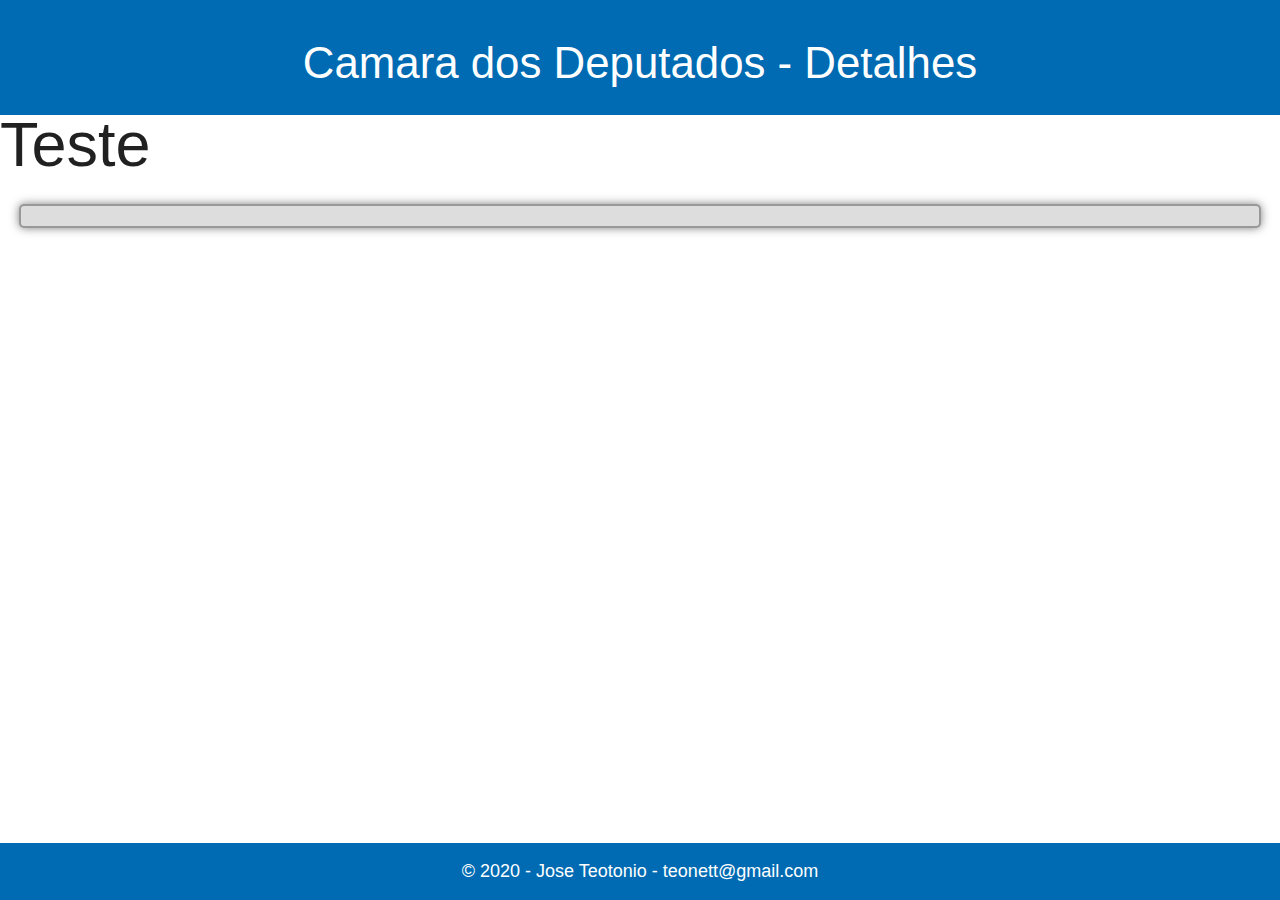
==== popup.html @ 1bcb80c8 "Primeiro commit do repositorio" ====
<!DOCTYPE html PUBLIC "-//W3C//DTD XHTML 1.0 Transitional//EN" "http://www.w3.org/TR/xhtml1/DTD/xhtml1-transitional.dtd">
<html xmlns="http://www.w3.org/1999/xhtml" lang="en-US">

    <head>

        <title>Camara dos Deputados - Dados Abertos</title> 

        <meta charset="UTF-8">
        <meta name="viewport" content="width=device-width, initial-scale=1.0">
        <meta http-equiv="X-UA-Compatible" content="ie=edge">
        <meta name="keywords" content="httml, javascript, deputados, partidos, dados abertos, camara" />
        <meta name="description" content="Single Page Web"/>
        <meta name="author" content="Jose Teotonio, teonett@gmail.com" />

        <link rel="stylesheet" href="https://cdnjs.cloudflare.com/ajax/libs/materialize/1.0.0/css/materialize.min.css">
        <link href="https://fonts.googleapis.com/icon?family=Material+Icons" rel="stylesheet">
        
        <link rel="stylesheet" href="./css/styles.css">

  </head>
  <body>

    <header><h3>Camara dos Deputados - Detalhes</h3></header>
    
    <h1 style="margin-top: 110px;">Teste</h1>

    <div class="container"><div id="partidos"></div></div>

    <footer>&copy; 2020 - Jose Teotonio - teonett@gmail.com</footer> 

  </body>

  <script src="https://code.jquery.com/jquery-3.4.1.js"></script>
  <script src="https://cdnjs.cloudflare.com/ajax/libs/materialize/1.0.0/js/materialize.min.js"></script>
  <script src="./js/main.js"></script>

</html>
---- css/styles.css ----
*{
    margin: 0;
    padding: 0;
}

body {
    font-family: Arial, Helvetica, sans-serif;
}

header {
    position: fixed;
    top: 0px;
    color: #ffffff;
    text-align: center;
    font-size: xx-large;
    background-color: #006bb3;
    width: 100%;
    padding-top: 10px;
    padding-bottom: 10px;
    padding-left: 0px;
}

footer {
    position: fixed;
    bottom:0px;
    color: #ffffff;
    background-color: #006bb3;
    width: 100%;
    padding-top: 15px;
    padding-bottom: 15px;
    padding-left: 0px;
    text-align: center;
    font-size: large;
}

.container {
    background: #DDD;
    color: #333;
    border: 2px solid #999;
    border-radius: 5px;
    width: 97%;
    padding: 10px;
    box-shadow: 0px 0px 10px rgba(0,0,0,0.5);
    align-content: center;
}

.p-title {
    text-align: left;
    background-color: #333;
    color: #ffffff;
    padding-top: 5px;
    padding-bottom: 5px;
}
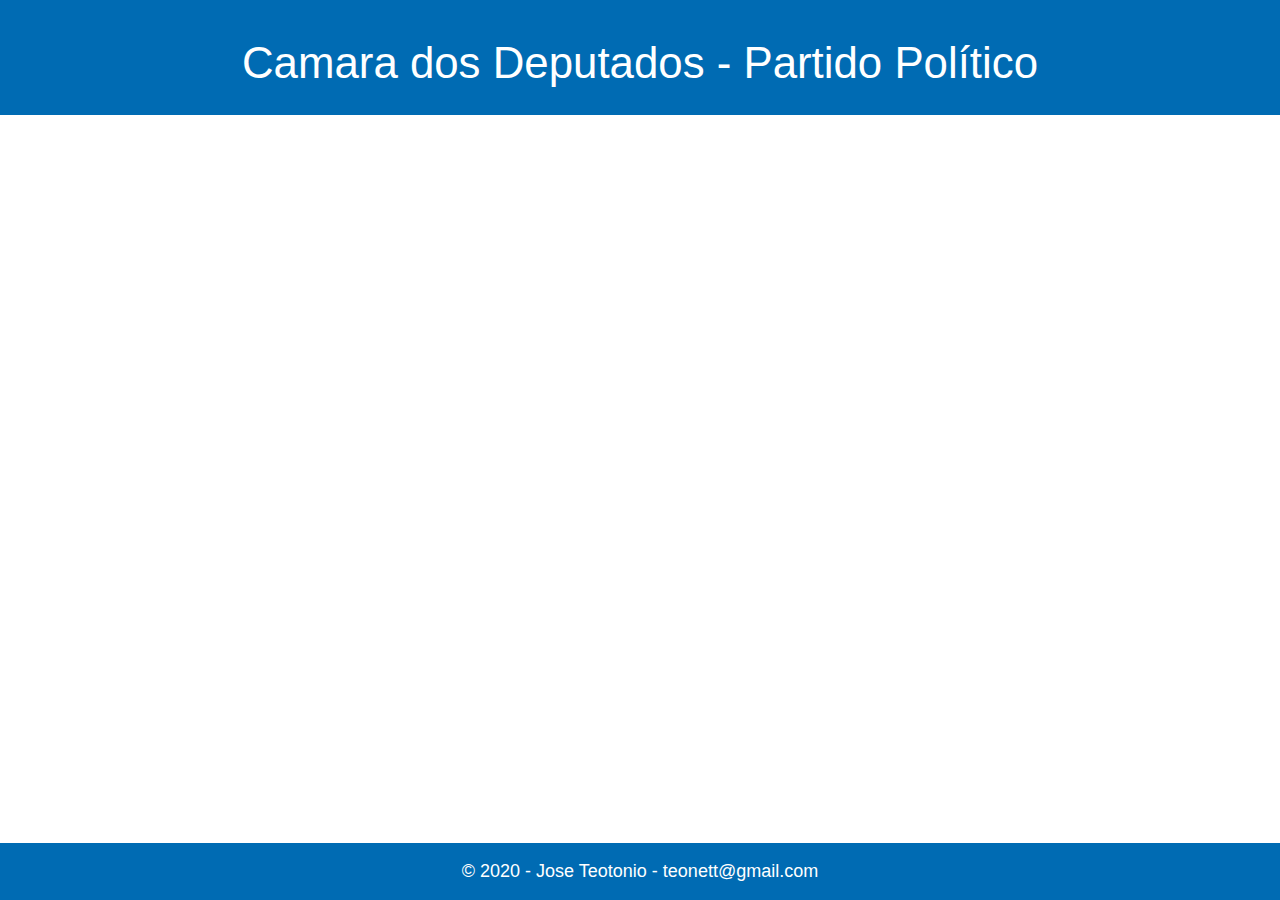
==== commit e3018576: "Primeiro commit do repositorio" ====
--- a/popup.html
+++ b/popup.html
@@ -20,11 +20,11 @@
   </head>
   <body>
 
-    <header><h3>Camara dos Deputados - Detalhes</h3></header>
-    
-    <h1 style="margin-top: 110px;">Teste</h1>
-
-    <div class="container"><div id="partidos"></div></div>
+    <header><h3>Camara dos Deputados - Partido Político</h3></header>
+  
+    <main class="container">
+      <div class="row" id="gridpartido"></div>
+    </main>
 
     <footer>&copy; 2020 - Jose Teotonio - teonett@gmail.com</footer> 
 
--- a/css/styles.css
+++ b/css/styles.css
@@ -50,4 +50,9 @@
     color: #ffffff;
     padding-top: 5px;
     padding-bottom: 5px;
+}
+
+img {
+    width: 144px;
+    height: 152px;
 }